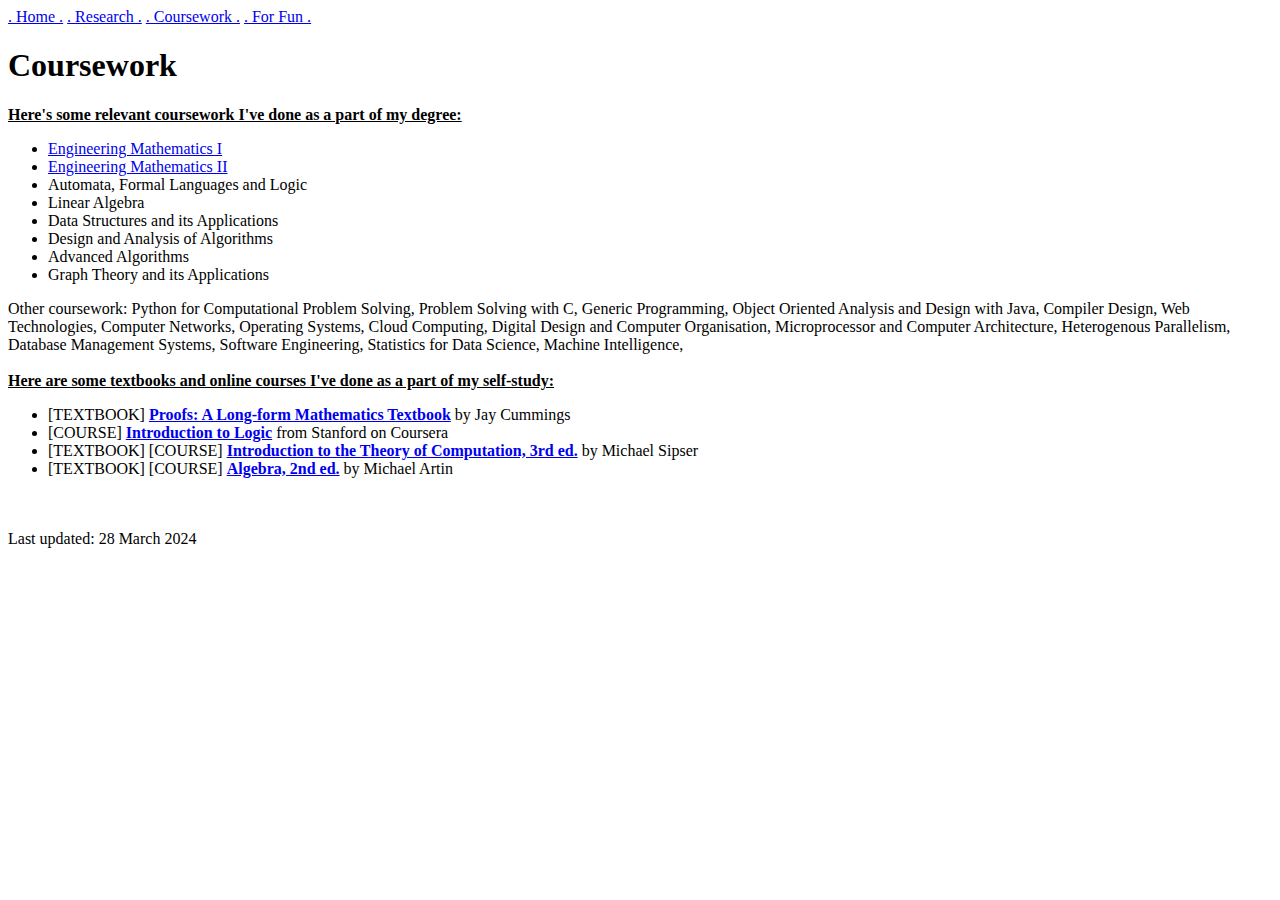
==== coursework.html @ 6f891f22 "added images" ====
<!DOCTYPE html>
<html lang="en">
  <head>
    <meta charset="UTF-8">
    <meta name="viewport" content="width=device-width, initial-scale=1.0">
    <meta http-equiv="X-UA-Compatible" content="ie=edge">
    <title>Coursework | Roseline Jerry Aloor</title>
    <link rel="icon" href="caticon.png" type="image/png" />
  </head>
  <body>
    <div id="navigation">
        <span class="navigation_items"><a href="index.html" class="nocolor">.  Home  .</a></span>
	      <span class="navigation_items"><a href="research.html" class="nocolor">.  Research  .</a></span>
        <span class="navigation_items"><a href="coursework.html" class="nocolor">.  Coursework  .</a></span>
	      <span class="navigation_items"><a href="fun.html" class="nocolor">.  For Fun  .</a></span>
        <!--<span class="navigation_items"><a href="resume.pdf" class="nocolor">.  Curriculum Vitae  .</a></span>-->
        </div>
    <main>
        <h1>Coursework</h1>  
    </main>

       <b><u>Here's some relevant coursework I've done as a part of my degree: </u></b>
      <ul>
        <li><a href = "eng_math_1.txt">Engineering Mathematics I</a></li>
        <li><a href = "eng_math_2.txt">Engineering Mathematics II</a></li>
        <li>Automata, Formal Languages and Logic</li>
        <li>Linear Algebra</li>
        <li>Data Structures and its Applications</li>
        <li>Design and Analysis of Algorithms</li>
        <li>Advanced Algorithms</li>
        <li>Graph Theory and its Applications</li>
      </ul>
      Other coursework: Python for Computational Problem Solving, Problem Solving with C, Generic Programming, Object Oriented Analysis and Design with Java, Compiler Design, Web Technologies, Computer Networks, Operating Systems, Cloud Computing, Digital Design and Computer Organisation, Microprocessor and Computer Architecture, Heterogenous Parallelism, Database Management Systems, Software Engineering, Statistics for Data Science, Machine Intelligence,  
      <br><br> <b><u>Here are some textbooks and online courses I've done as a part of my self-study:</u></b> 
      <ul>
        <li> [TEXTBOOK]  <a href = "https://longformmath.com/proofs-home"><b>Proofs: A Long-form Mathematics Textbook</b></a> by Jay Cummings</li>
        <li> [COURSE]  <a href = "https://www.coursera.org/learn/logic-introduction"><b>Introduction to Logic</b></a> from Stanford on Coursera</li>
	<li> [TEXTBOOK] [COURSE]  <a href = "https://ocw.mit.edu/courses/18-404j-theory-of-computation-fall-2020/"><b>Introduction to the Theory of Computation, 3rd ed.</b></a> by Michael Sipser</li>
	<li> [TEXTBOOK] [COURSE]  <a href = "http://wayback.archive-it.org/3671/20150528171650/https://www.extension.harvard.edu/open-learning-initiative/abstract-algebra"><b>Algebra, 2nd ed.</b></a> by Michael Artin</li>

<!--
        <li> [TEXTBOOK]  <a href = "https://longformmath.com/analysis-home"><b>Real Analysis: A Long-Form Mathematics Textbook</b></a> by Jay Cummings</li> 
        <li> [COURSE]  <a href = "https://www.coursera.org/learn/complex-analysis"><b>Introduction to Complex Analysis</b></a> from Wesleyan University on Coursera</a></li> 
	<li> [TEXTBOOK]  <a href = "https://www.coursera.org/learn/complex-analysis"><b>Introduction to Complex Analysis</b></a> from Wesleyan University on Coursera</a></li> 

-->
      </ul>
    </div2>

    <br><br> Last updated: 28 March 2024
  </body>
</html>
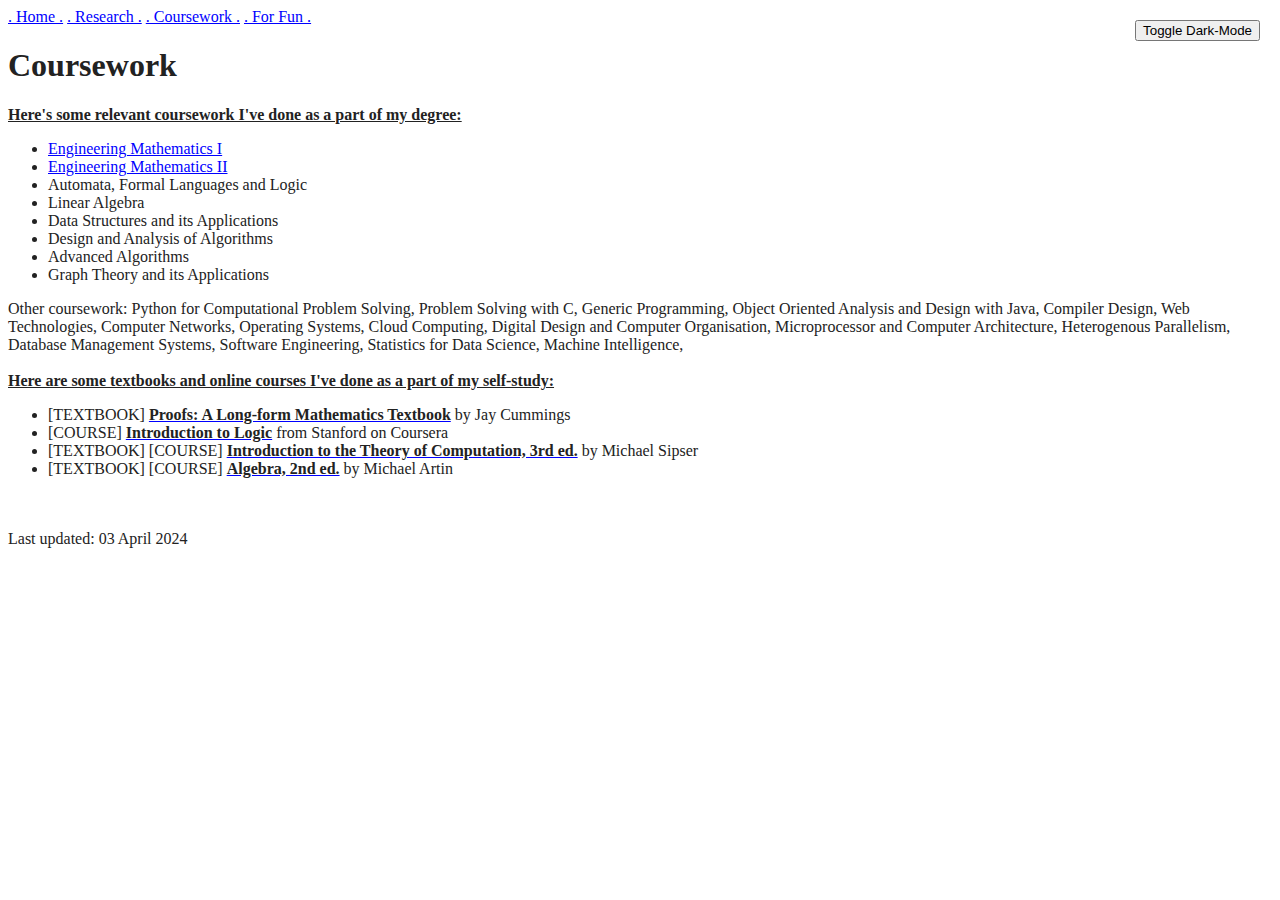
==== commit 26eeab23: "WE NOW HAVE DARK MODE WOOOOOO" ====
--- a/coursework.html
+++ b/coursework.html
@@ -6,6 +6,7 @@
     <meta http-equiv="X-UA-Compatible" content="ie=edge">
     <title>Coursework | Roseline Jerry Aloor</title>
     <link rel="icon" href="caticon.png" type="image/png" />
+    <link rel="stylesheet" href="mystyle.css">
   </head>
   <body>
     <div id="navigation">
@@ -18,7 +19,8 @@
     <main>
         <h1>Coursework</h1>  
     </main>
-
+    <button class="btn-toggle">Toggle Dark-Mode</button>
+    <script src="myscript.js"></script>
        <b><u>Here's some relevant coursework I've done as a part of my degree: </u></b>
       <ul>
         <li><a href = "eng_math_1.txt">Engineering Mathematics I</a></li>
@@ -47,6 +49,6 @@
       </ul>
     </div2>
 
-    <br><br> Last updated: 28 March 2024
+    <br><br> Last updated: 03 April 2024
   </body>
 </html>--- a/mystyle.css
+++ b/mystyle.css
@@ -0,0 +1,61 @@
+/* mystyle.css */
+
+
+body {
+  --text-color: #222;
+  --bkg-color: #fff;
+  --link-color: #0000ff; /* Default link color */
+  --visited-link-color: #800080; /* Default visited link color */
+}
+body.dark-theme {
+  --text-color: #eee;
+  --bkg-color: #121212;
+  --link-color: #66c2ff; /* Brighter link color for dark mode */
+  --visited-link-color: #b381ff; /* Brighter visited link color for dark mode */
+}
+
+@media (prefers-color-scheme: dark) {
+  /* defaults to dark theme */
+  body {
+    --text-color: #eee;
+    --bkg-color: #121212;
+    --link-color: #66c2ff; /* Brighter link color for dark mode */
+    --visited-link-color: #b381ff; /* Brighter visited link color for dark mode */
+  }
+  body.light-theme {
+    --text-color: #222;
+    --bkg-color: #fff;
+    --link-color: #0000ff; /* Default link color */
+    --visited-link-color: #800080; /* Default visited link color */
+  }
+}
+
+/* * {
+  font-family: Arial, Helvetica, sans-serif;
+} */
+
+body {
+  background: var(--bkg-color);
+}
+
+*:not(button){
+  color: var(--text-color);
+}
+
+a:link {
+  color: var(--link-color); /* Set default link color */
+}
+
+a:visited {
+  color: var(--visited-link-color); /* Set default visited link color */
+}
+
+body {
+  position: relative;
+}
+
+.btn-toggle {
+  position: fixed;
+  top: 20px;
+  right: 20px;
+}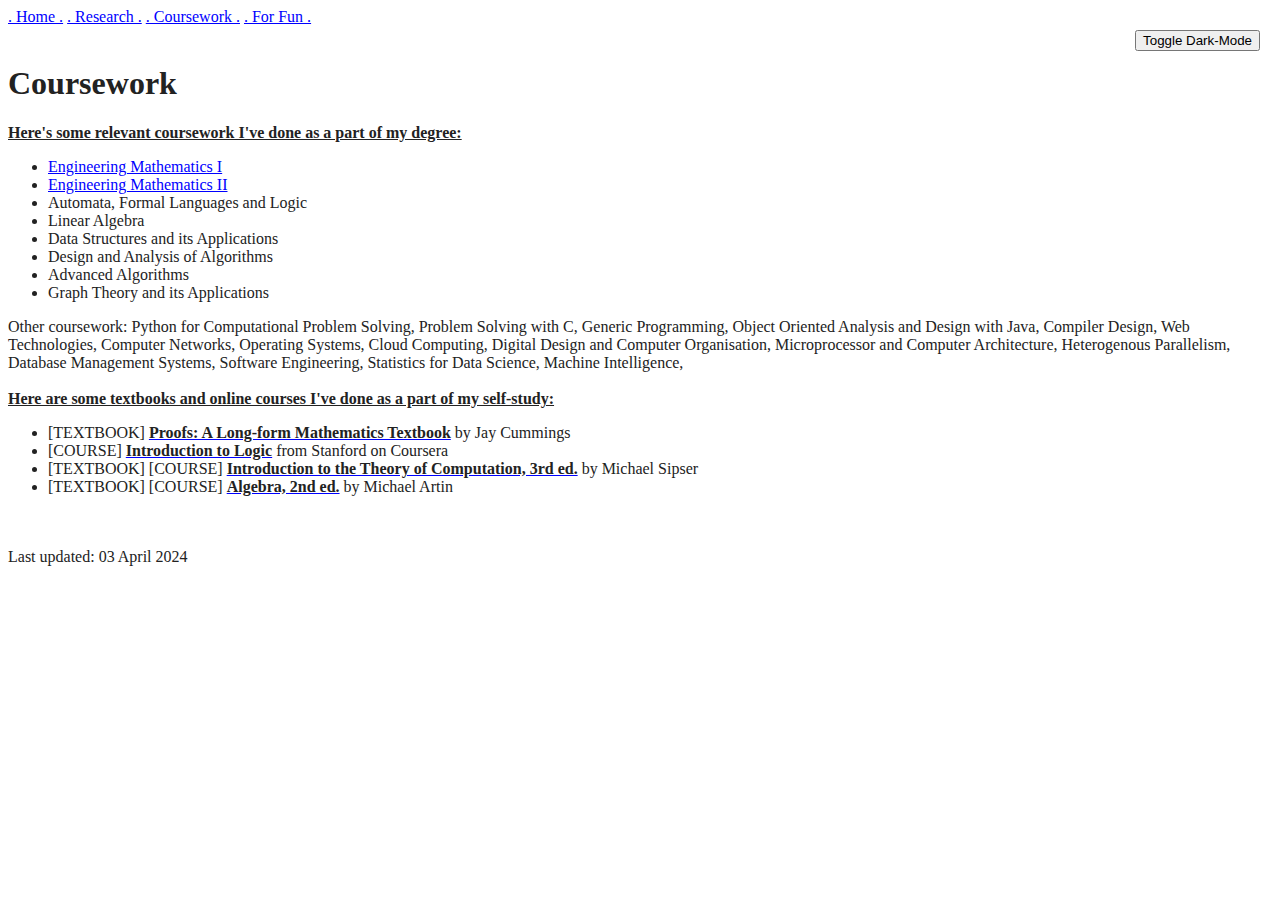
==== commit 09105e49: "added images" ====
--- a/coursework.html
+++ b/coursework.html
@@ -17,7 +17,7 @@
         <!--<span class="navigation_items"><a href="resume.pdf" class="nocolor">.  Curriculum Vitae  .</a></span>-->
         </div>
     <main>
-        <h1>Coursework</h1>  
+        <br><h1>Coursework</h1>  
     </main>
     <button class="btn-toggle">Toggle Dark-Mode</button>
     <script src="myscript.js"></script>
--- a/mystyle.css
+++ b/mystyle.css
@@ -50,12 +50,18 @@
   color: var(--visited-link-color); /* Set default visited link color */
 }
 
+
+
+
+
+
+
 body {
   position: relative;
 }
 
 .btn-toggle {
   position: fixed;
-  top: 20px;
+  top: 30px;
   right: 20px;
-}+}
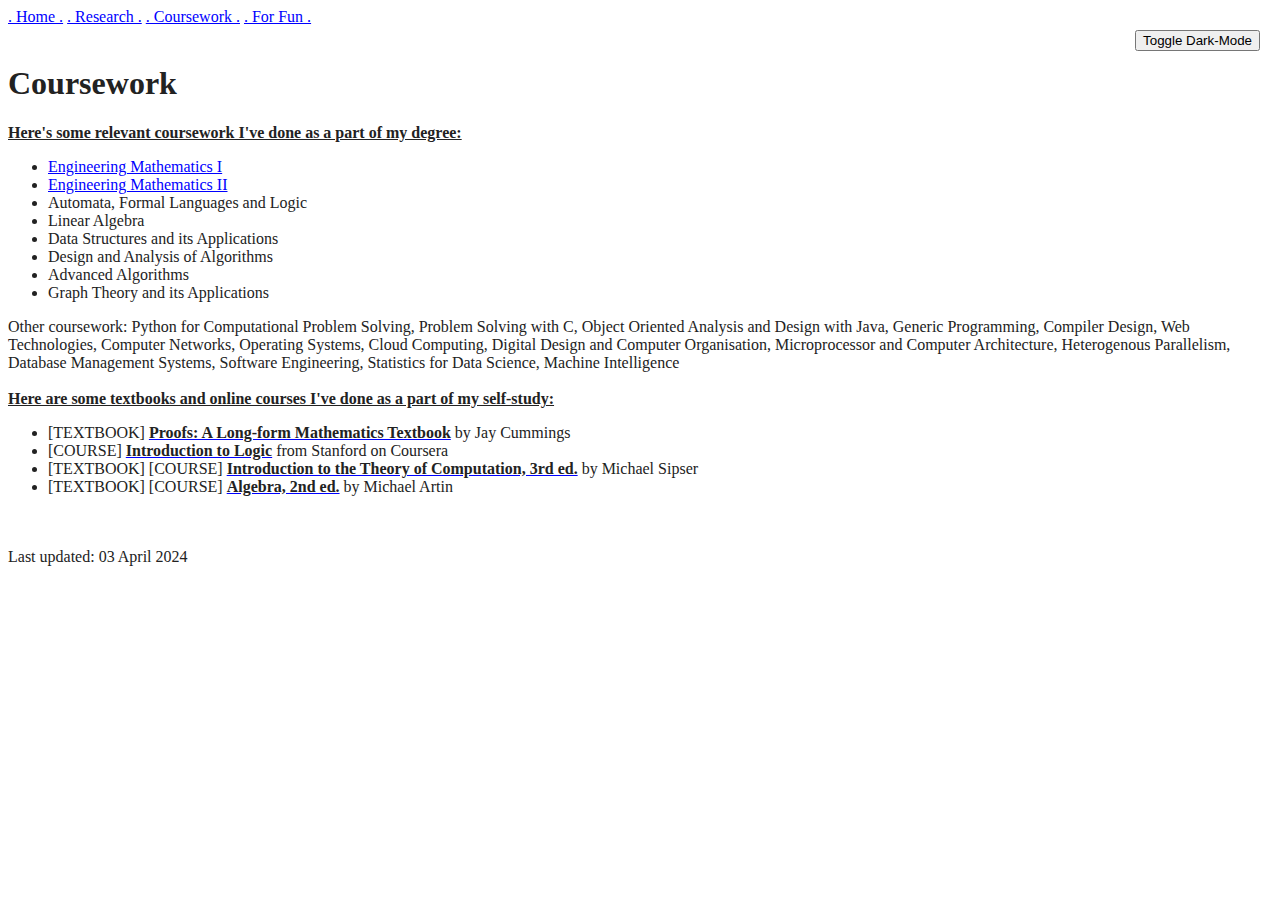
==== commit ce530c6a: "Updated coursework.html" ====
--- a/coursework.html
+++ b/coursework.html
@@ -32,23 +32,19 @@
         <li>Advanced Algorithms</li>
         <li>Graph Theory and its Applications</li>
       </ul>
-      Other coursework: Python for Computational Problem Solving, Problem Solving with C, Generic Programming, Object Oriented Analysis and Design with Java, Compiler Design, Web Technologies, Computer Networks, Operating Systems, Cloud Computing, Digital Design and Computer Organisation, Microprocessor and Computer Architecture, Heterogenous Parallelism, Database Management Systems, Software Engineering, Statistics for Data Science, Machine Intelligence,  
+      Other coursework: Python for Computational Problem Solving, Problem Solving with C, Object Oriented Analysis and Design with Java, Generic Programming, Compiler Design, Web Technologies, Computer Networks, Operating Systems, Cloud Computing, Digital Design and Computer Organisation, Microprocessor and Computer Architecture, Heterogenous Parallelism, Database Management Systems, Software Engineering, Statistics for Data Science, Machine Intelligence  
       <br><br> <b><u>Here are some textbooks and online courses I've done as a part of my self-study:</u></b> 
       <ul>
         <li> [TEXTBOOK]  <a href = "https://longformmath.com/proofs-home"><b>Proofs: A Long-form Mathematics Textbook</b></a> by Jay Cummings</li>
         <li> [COURSE]  <a href = "https://www.coursera.org/learn/logic-introduction"><b>Introduction to Logic</b></a> from Stanford on Coursera</li>
 	<li> [TEXTBOOK] [COURSE]  <a href = "https://ocw.mit.edu/courses/18-404j-theory-of-computation-fall-2020/"><b>Introduction to the Theory of Computation, 3rd ed.</b></a> by Michael Sipser</li>
 	<li> [TEXTBOOK] [COURSE]  <a href = "http://wayback.archive-it.org/3671/20150528171650/https://www.extension.harvard.edu/open-learning-initiative/abstract-algebra"><b>Algebra, 2nd ed.</b></a> by Michael Artin</li>
-
 <!--
         <li> [TEXTBOOK]  <a href = "https://longformmath.com/analysis-home"><b>Real Analysis: A Long-Form Mathematics Textbook</b></a> by Jay Cummings</li> 
-        <li> [COURSE]  <a href = "https://www.coursera.org/learn/complex-analysis"><b>Introduction to Complex Analysis</b></a> from Wesleyan University on Coursera</a></li> 
-	<li> [TEXTBOOK]  <a href = "https://www.coursera.org/learn/complex-analysis"><b>Introduction to Complex Analysis</b></a> from Wesleyan University on Coursera</a></li> 
-
 -->
       </ul>
     </div2>
 
     <br><br> Last updated: 03 April 2024
   </body>
-</html>+</html>
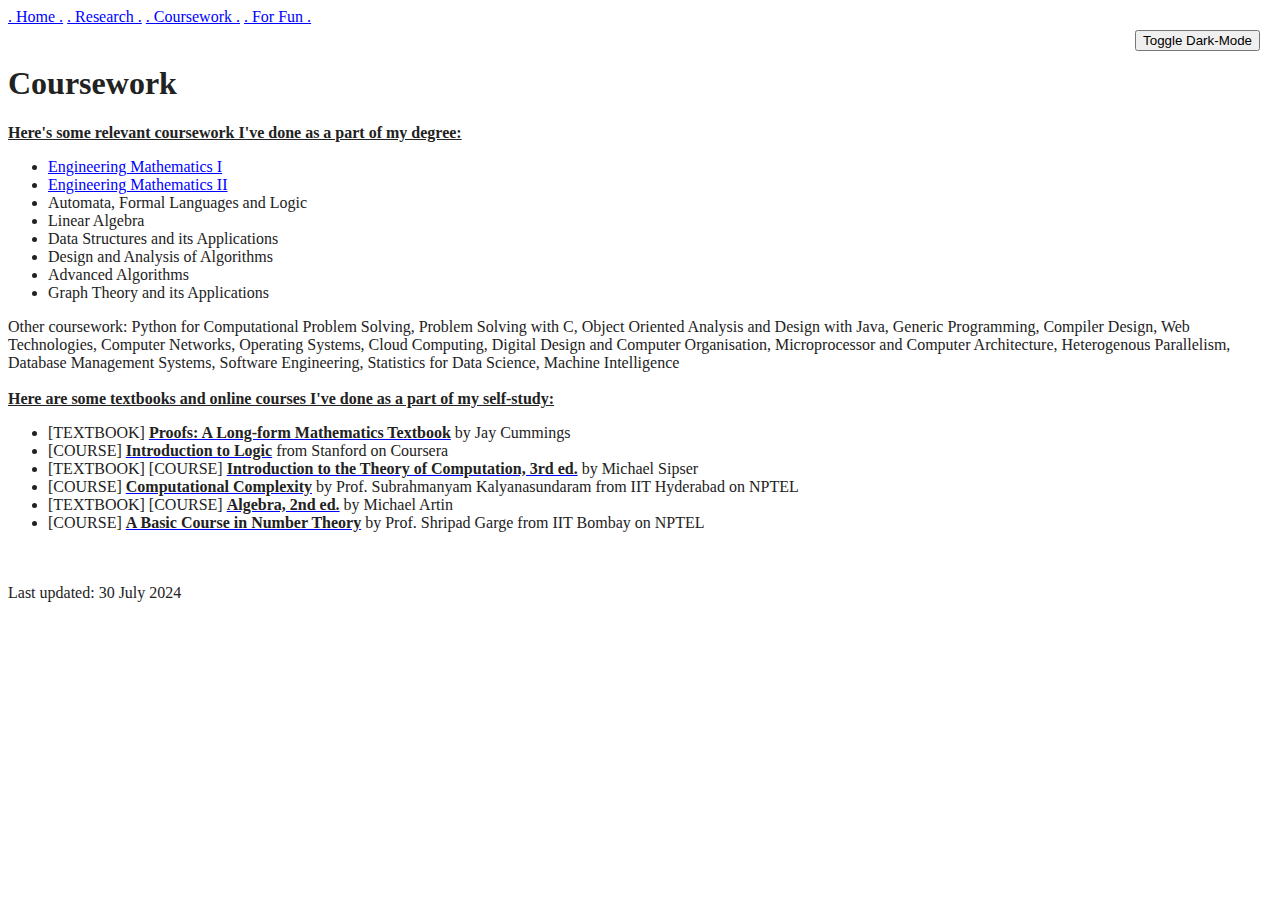
==== commit 69ad3b22: "updates" ====
--- a/coursework.html
+++ b/coursework.html
@@ -38,13 +38,15 @@
         <li> [TEXTBOOK]  <a href = "https://longformmath.com/proofs-home"><b>Proofs: A Long-form Mathematics Textbook</b></a> by Jay Cummings</li>
         <li> [COURSE]  <a href = "https://www.coursera.org/learn/logic-introduction"><b>Introduction to Logic</b></a> from Stanford on Coursera</li>
 	<li> [TEXTBOOK] [COURSE]  <a href = "https://ocw.mit.edu/courses/18-404j-theory-of-computation-fall-2020/"><b>Introduction to the Theory of Computation, 3rd ed.</b></a> by Michael Sipser</li>
-	<li> [TEXTBOOK] [COURSE]  <a href = "http://wayback.archive-it.org/3671/20150528171650/https://www.extension.harvard.edu/open-learning-initiative/abstract-algebra"><b>Algebra, 2nd ed.</b></a> by Michael Artin</li>
+	<li> [COURSE]  <a href = "https://onlinecourses.nptel.ac.in/noc24_ma89/preview"><b>Computational Complexity</b></a> by Prof. Subrahmanyam Kalyanasundaram from IIT Hyderabad on NPTEL</li>
+  <li> [TEXTBOOK] [COURSE]  <a href = "http://wayback.archive-it.org/3671/20150528171650/https://www.extension.harvard.edu/open-learning-initiative/abstract-algebra"><b>Algebra, 2nd ed.</b></a> by Michael Artin</li>
+  <li> [COURSE]  <a href = "https://onlinecourses.nptel.ac.in/noc24_ma89/preview"><b>A Basic Course in Number Theory</b></a> by Prof. Shripad Garge from IIT Bombay on NPTEL</li>
 <!--
         <li> [TEXTBOOK]  <a href = "https://longformmath.com/analysis-home"><b>Real Analysis: A Long-Form Mathematics Textbook</b></a> by Jay Cummings</li> 
 -->
       </ul>
     </div2>
 
-    <br><br> Last updated: 03 April 2024
+    <br><br> Last updated: 30 July 2024
   </body>
 </html>
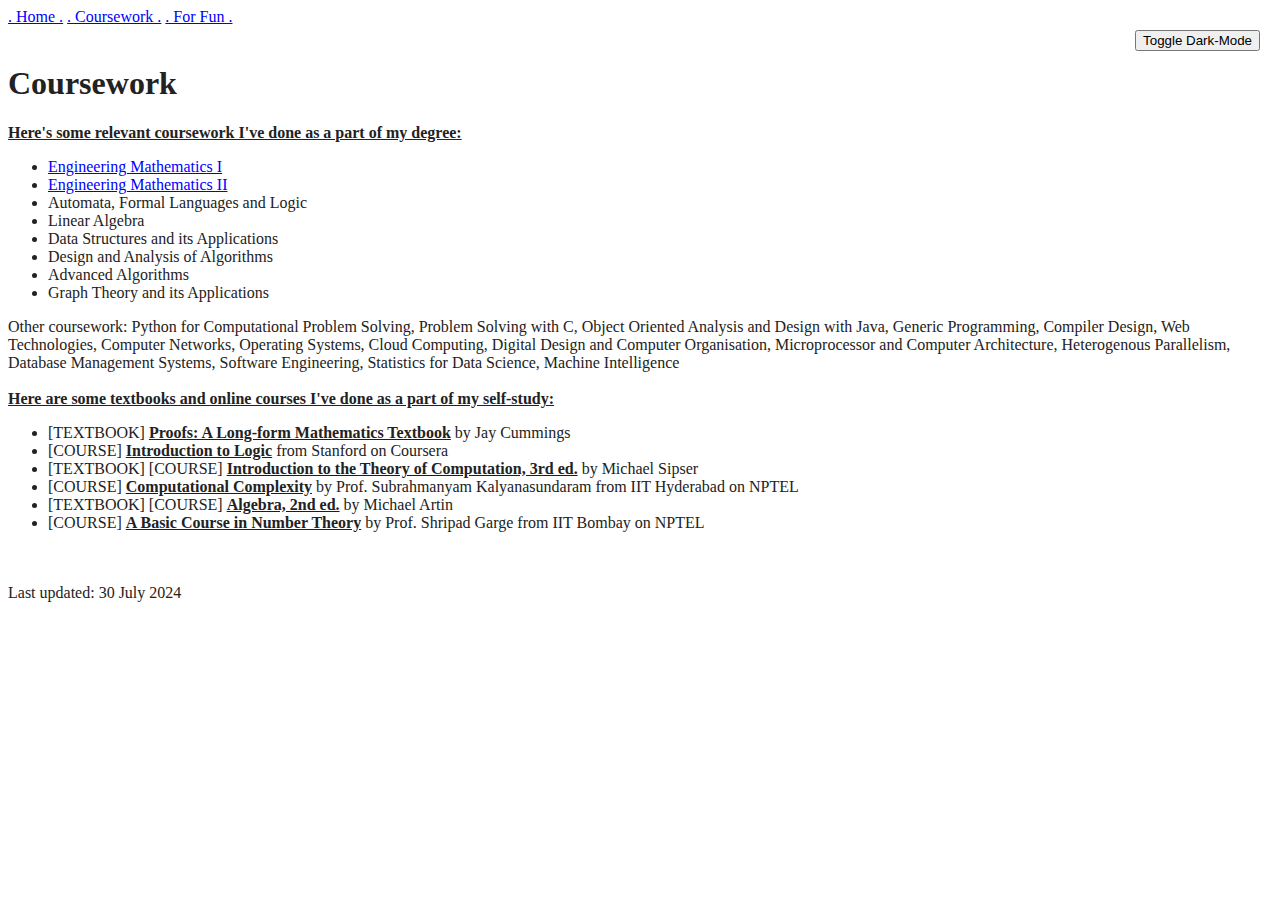
==== commit 401bfb7d: "updates" ====
--- a/coursework.html
+++ b/coursework.html
@@ -11,7 +11,7 @@
   <body>
     <div id="navigation">
         <span class="navigation_items"><a href="index.html" class="nocolor">.  Home  .</a></span>
-	      <span class="navigation_items"><a href="research.html" class="nocolor">.  Research  .</a></span>
+	      <!-- <span class="navigation_items"><a href="research.html" class="nocolor">.  Research  .</a></span> -->
         <span class="navigation_items"><a href="coursework.html" class="nocolor">.  Coursework  .</a></span>
 	      <span class="navigation_items"><a href="fun.html" class="nocolor">.  For Fun  .</a></span>
         <!--<span class="navigation_items"><a href="resume.pdf" class="nocolor">.  Curriculum Vitae  .</a></span>-->
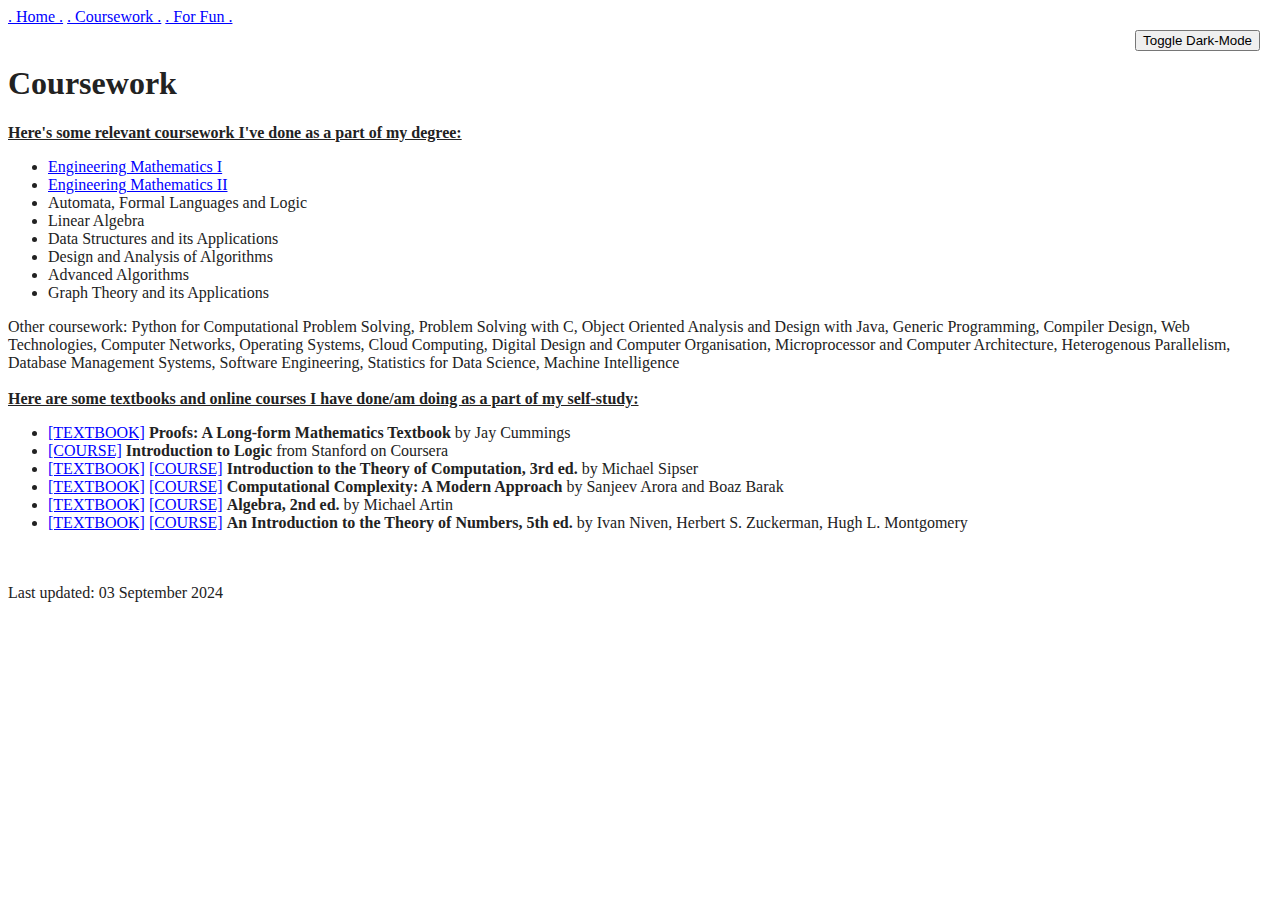
==== commit c79cad60: "updated formatting" ====
--- a/coursework.html
+++ b/coursework.html
@@ -2,6 +2,13 @@
 <html lang="en">
   <head>
     <meta charset="UTF-8">
+
+    <meta name="description" content="coursework">
+    <meta name="author" content="Roseline Jerry Aloor">
+    <link rel="canonical" href="https://rxlnj.github.io/" />
+
+    <meta name="robots" content="noindex, nofollow">
+
     <meta name="viewport" content="width=device-width, initial-scale=1.0">
     <meta http-equiv="X-UA-Compatible" content="ie=edge">
     <title>Coursework | Roseline Jerry Aloor</title>
@@ -13,6 +20,7 @@
         <span class="navigation_items"><a href="index.html" class="nocolor">.  Home  .</a></span>
 	      <!-- <span class="navigation_items"><a href="research.html" class="nocolor">.  Research  .</a></span> -->
         <span class="navigation_items"><a href="coursework.html" class="nocolor">.  Coursework  .</a></span>
+        <!-- <span class="navigation_items"><a href="notes.html" class="nocolor">.  Notes  .</a></span> -->
 	      <span class="navigation_items"><a href="fun.html" class="nocolor">.  For Fun  .</a></span>
         <!--<span class="navigation_items"><a href="resume.pdf" class="nocolor">.  Curriculum Vitae  .</a></span>-->
         </div>
@@ -33,20 +41,20 @@
         <li>Graph Theory and its Applications</li>
       </ul>
       Other coursework: Python for Computational Problem Solving, Problem Solving with C, Object Oriented Analysis and Design with Java, Generic Programming, Compiler Design, Web Technologies, Computer Networks, Operating Systems, Cloud Computing, Digital Design and Computer Organisation, Microprocessor and Computer Architecture, Heterogenous Parallelism, Database Management Systems, Software Engineering, Statistics for Data Science, Machine Intelligence  
-      <br><br> <b><u>Here are some textbooks and online courses I've done as a part of my self-study:</u></b> 
+      <br><br> <b><u>Here are some textbooks and online courses I have done/am doing as a part of my self-study:</u></b> 
       <ul>
-        <li> [TEXTBOOK]  <a href = "https://longformmath.com/proofs-home"><b>Proofs: A Long-form Mathematics Textbook</b></a> by Jay Cummings</li>
-        <li> [COURSE]  <a href = "https://www.coursera.org/learn/logic-introduction"><b>Introduction to Logic</b></a> from Stanford on Coursera</li>
-	<li> [TEXTBOOK] [COURSE]  <a href = "https://ocw.mit.edu/courses/18-404j-theory-of-computation-fall-2020/"><b>Introduction to the Theory of Computation, 3rd ed.</b></a> by Michael Sipser</li>
-	<li> [COURSE]  <a href = "https://onlinecourses.nptel.ac.in/noc24_ma89/preview"><b>Computational Complexity</b></a> by Prof. Subrahmanyam Kalyanasundaram from IIT Hyderabad on NPTEL</li>
-  <li> [TEXTBOOK] [COURSE]  <a href = "http://wayback.archive-it.org/3671/20150528171650/https://www.extension.harvard.edu/open-learning-initiative/abstract-algebra"><b>Algebra, 2nd ed.</b></a> by Michael Artin</li>
-  <li> [COURSE]  <a href = "https://onlinecourses.nptel.ac.in/noc24_ma89/preview"><b>A Basic Course in Number Theory</b></a> by Prof. Shripad Garge from IIT Bombay on NPTEL</li>
+        <li> <a href = "https://longformmath.com/proofs-home">[TEXTBOOK]</a>  <b>Proofs: A Long-form Mathematics Textbook</b> by Jay Cummings</li>
+        <li> <a href = "https://www.coursera.org/learn/logic-introduction">[COURSE]</a>  <b>Introduction to Logic</b> from Stanford on Coursera</li>
+	      <li> <a href = "https://drive.uqu.edu.sa/_/mskhayat/files/MySubjects/20189FS%20ComputationTheory/Introduction%20to%20the%20theory%20of%20computation_third%20edition%20-%20Michael%20Sipser.pdf">[TEXTBOOK]</a> <a href = "https://ocw.mit.edu/courses/18-404j-theory-of-computation-fall-2020/">[COURSE]</a>  <b>Introduction to the Theory of Computation, 3rd ed.</b></a> by Michael Sipser</li>
+	      <li> <a href = "https://theory.cs.princeton.edu/complexity/book.pdf">[TEXTBOOK]</a> <a href = "https://onlinecourses.nptel.ac.in/noc24_ma89/preview">[COURSE]</a>  <b>Computational Complexity: A Modern Approach</b> by Sanjeev Arora and Boaz Barak</li>
+        <li> <a href = "http://www.alefenu.com/libri/artin.pdf">[TEXTBOOK]</a> <a href = "http://wayback.archive-it.org/3671/20150528171650/https://www.extension.harvard.edu/open-learning-initiative/abstract-algebra">[COURSE]</a>  <b>Algebra, 2nd ed.</b> by Michael Artin</li>
+        <li> <a href = "https://undergraduatemaths.wordpress.com/wp-content/uploads/2017/12/ivan_niven_herbert_s-_zuckerman_hugh_l-_montgoman-introduction-to-the-theory-of-numbers.pdf">[TEXTBOOK]</a> <a href = "https://onlinecourses.nptel.ac.in/noc24_ma89/preview">[COURSE]</a>  <b>An Introduction to the Theory of Numbers, 5th ed.</b> by Ivan Niven, Herbert S. Zuckerman, Hugh L. Montgomery</li>
 <!--
-        <li> [TEXTBOOK]  <a href = "https://longformmath.com/analysis-home"><b>Real Analysis: A Long-Form Mathematics Textbook</b></a> by Jay Cummings</li> 
+        <li> <a href = "https://longformmath.com/analysis-home">[TEXTBOOK]</a>  <b>Real Analysis: A Long-Form Mathematics Textbook</b> by Jay Cummings</li> 
 -->
-      </ul>
+      </ul> 
     </div2>
 
-    <br><br> Last updated: 30 July 2024
+    <br><br> Last updated: 03 September 2024 
   </body>
 </html>
